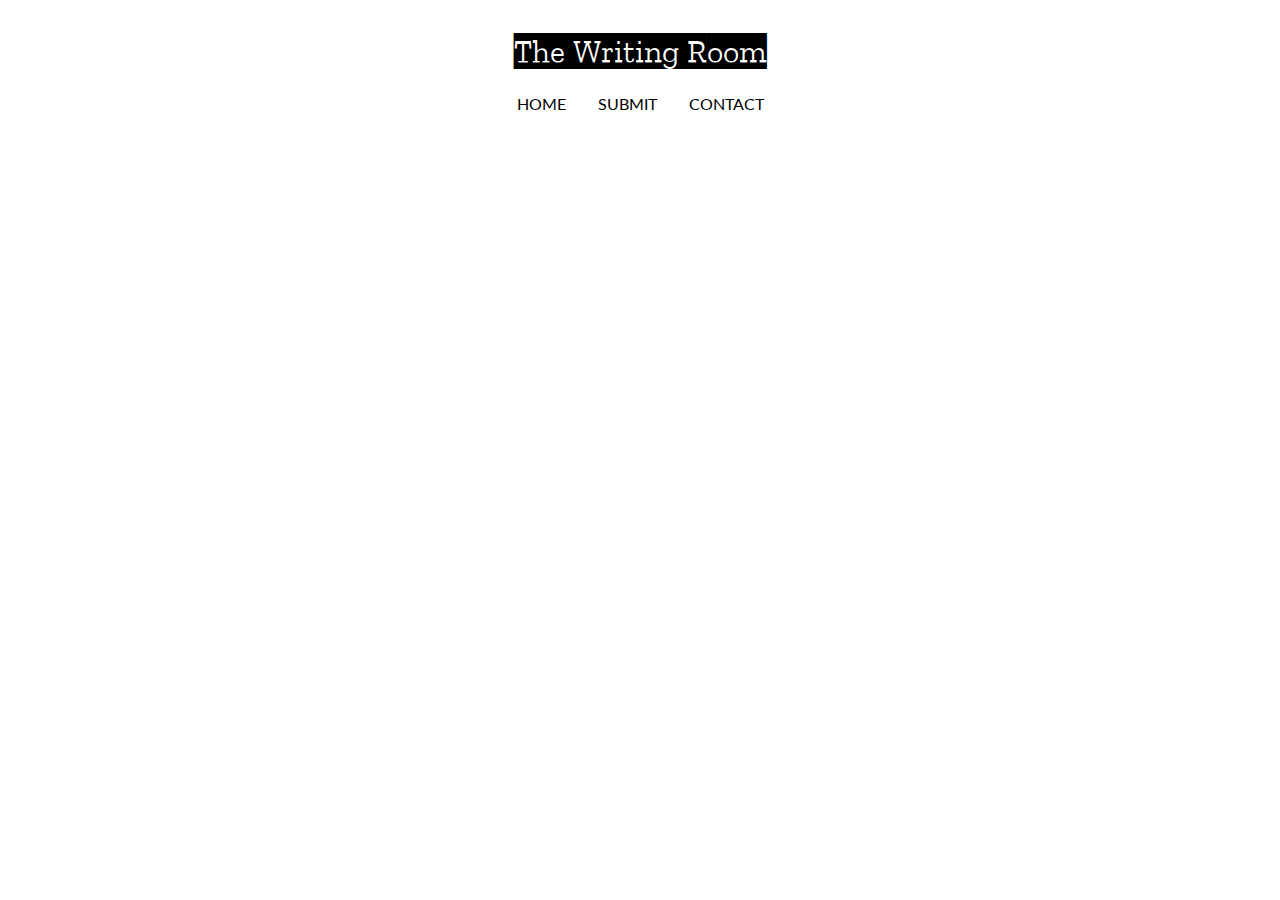
==== index.html @ 932b75de "added navbar + styling" ====
<!DOCTYPE html>
<html lang="en">
  <head>
    <meta charset="UTF-8" />
    <meta http-equiv="X-UA-Compatible" content="IE=edge" />
    <meta name="viewport" content="width=device-width, initial-scale=1.0" />
    <title>Document</title>
    <link rel="stylesheet" href="css/style.css" />
  </head>
  <body>
    <header>
      <h1 class="logo">The Writing Room</h1>
      <nav class="navbar">
        <ul class="nav-ul">
          <li class="nav-li">
            <a href="index.html" class="navlink">home</a>
          </li>
          <li class="nav-li">
            <a href="post-suggestion.html" class="navlink">submit</a>
          </li>
          <li class="nav-li"><a href="#" class="navlink">contact</a></li>
        </ul>
      </nav>
    </header>
    <main>
      <template class="frontpage-list">
        <article>
          <h2></h2>
          <h3></h3>
          <a class="readmore" href=""></a>
        </article>
      </template>
    </main>
    <script src="js/index.js"></script>
  </body>
</html>
---- css/style.css ----
@import url("https://fonts.googleapis.com/css2?family=Zilla+Slab+Highlight:wght@400;700&display=swap");
@import url("https://fonts.googleapis.com/css2?family=Lato:wght@300;400&display=swap");

* {
  margin: 0;
  padding: 0;
  box-sizing: border-box;
}

/* HEADER STYLING + NAVBAR ------------------------------------------------->*/

header {
  display: block;
}

.logo {
  font-family: "Zilla Slab Highlight", cursive;
  font-weight: 400;
  display: flex;
  justify-content: center;
  padding-top: 2rem;
}

.navbar {
  font-family: "Lato", sans-serif;
  text-transform: uppercase;
  padding: 1.5rem;
}

.nav-ul {
  display: flex;
  justify-content: center;
}

.nav-li {
  list-style: none;
}

.navlink {
  text-decoration: none;
  color: black;
  padding: 1rem;
}

.navlink:hover {
  color: lightcoral;
}
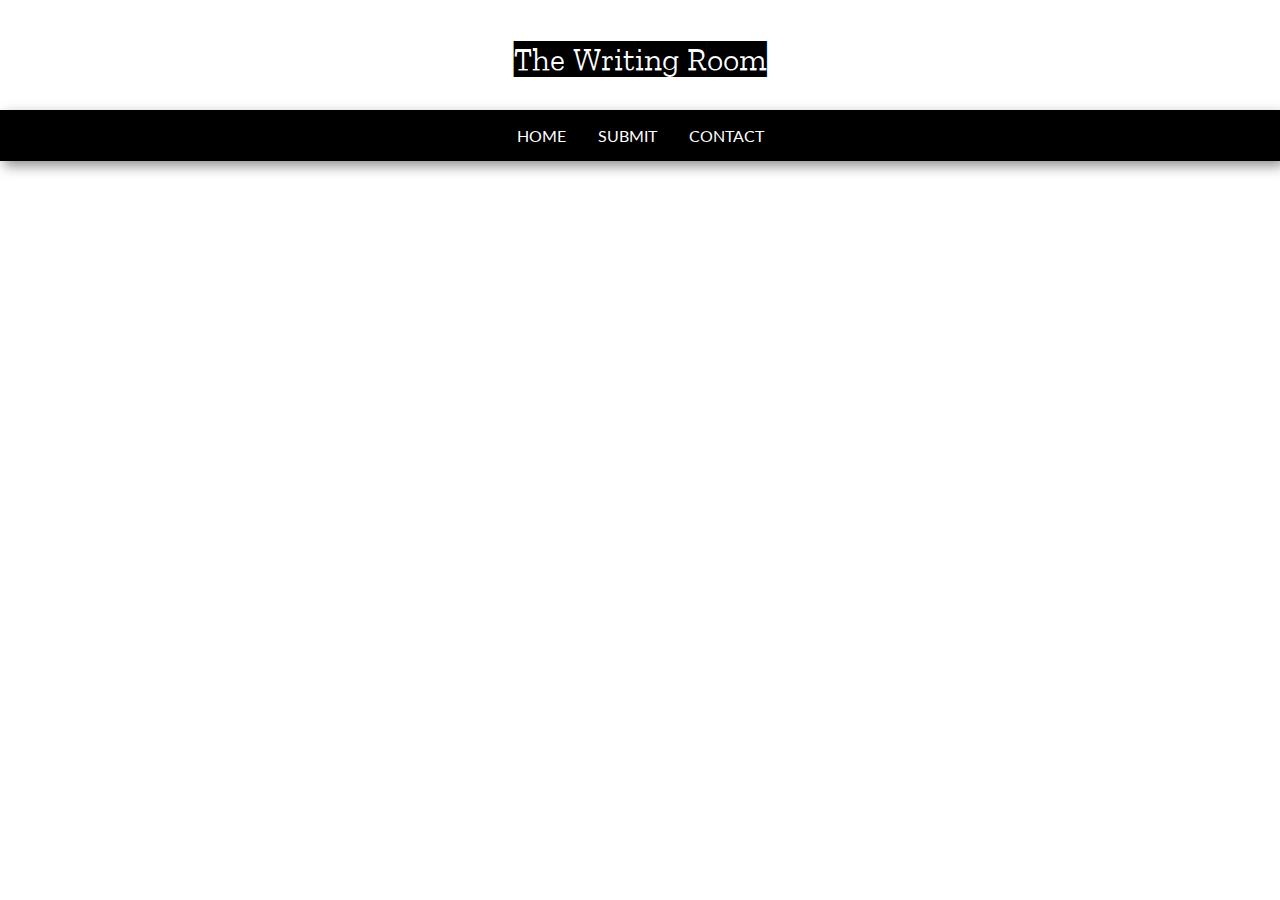
==== commit 3fae67fb: "nav bar and front page style" ====
--- a/index.html
+++ b/index.html
@@ -23,13 +23,17 @@
       </nav>
     </header>
     <main>
-      <template class="frontpage-list">
-        <article>
-          <h2></h2>
-          <h3></h3>
-          <a class="readmore" href=""></a>
-        </article>
-      </template>
+      <div class="post-wrapper">
+        <template id="frontpage-list">
+          <article class="post-article">
+            <h2 class="post-title-front"></h2>
+            <h3 class="post-author-front"></h3>
+            <a class="readmore" href=""
+              ><button class="readmore-button"></button
+            ></a>
+          </article>
+        </template>
+      </div>
     </main>
     <script src="js/index.js"></script>
   </body>
--- a/css/style.css
+++ b/css/style.css
@@ -5,6 +5,8 @@
   margin: 0;
   padding: 0;
   box-sizing: border-box;
+  font-family: "Lato", sans-serif;
+  font-weight: 400;
 }
 
 /* HEADER STYLING + NAVBAR ------------------------------------------------->*/
@@ -18,13 +20,16 @@
   font-weight: 400;
   display: flex;
   justify-content: center;
-  padding-top: 2rem;
+  padding-top: 2.5rem;
 }
 
 .navbar {
   font-family: "Lato", sans-serif;
   text-transform: uppercase;
-  padding: 1.5rem;
+  padding: 1rem;
+  margin-top: 2rem;
+  background-color: black;
+  box-shadow: 4px 5px 12px 0px rgba(0, 0, 0, 0.44);
 }
 
 .nav-ul {
@@ -38,10 +43,53 @@
 
 .navlink {
   text-decoration: none;
-  color: black;
+  color: white;
   padding: 1rem;
 }
 
 .navlink:hover {
   color: lightcoral;
 }
+
+/* MAIN STYLING -------------------------------------------------------------->*/
+
+main {
+  margin: 2rem;
+}
+
+/* FRONT PAGE POSTS LIST --------------------------------------------------->*/
+
+.post-article {
+  padding: 2rem;
+  padding-bottom: 3rem;
+  margin: 2rem;
+  /*box-shadow: 5px 4px 6px -1px rgba(0, 0, 0, 0.48);*/
+  border-bottom: 2px solid black;
+  display: flex;
+  flex-direction: column;
+  gap: 1rem;
+}
+
+.post-wrapper {
+  padding: 2rem;
+}
+
+.post-title-front {
+  font-weight: bold;
+}
+
+.readmore-button {
+  cursor: pointer;
+  color: white;
+  background-color: black;
+  border: none;
+  padding: 15px;
+  text-transform: uppercase;
+  margin-top: 1rem;
+  box-shadow: 4px 5px 12px 0px rgba(0, 0, 0, 0.44);
+}
+
+.readmore-button:hover {
+  background-color: lightcoral;
+  transition: 0.3s;
+}
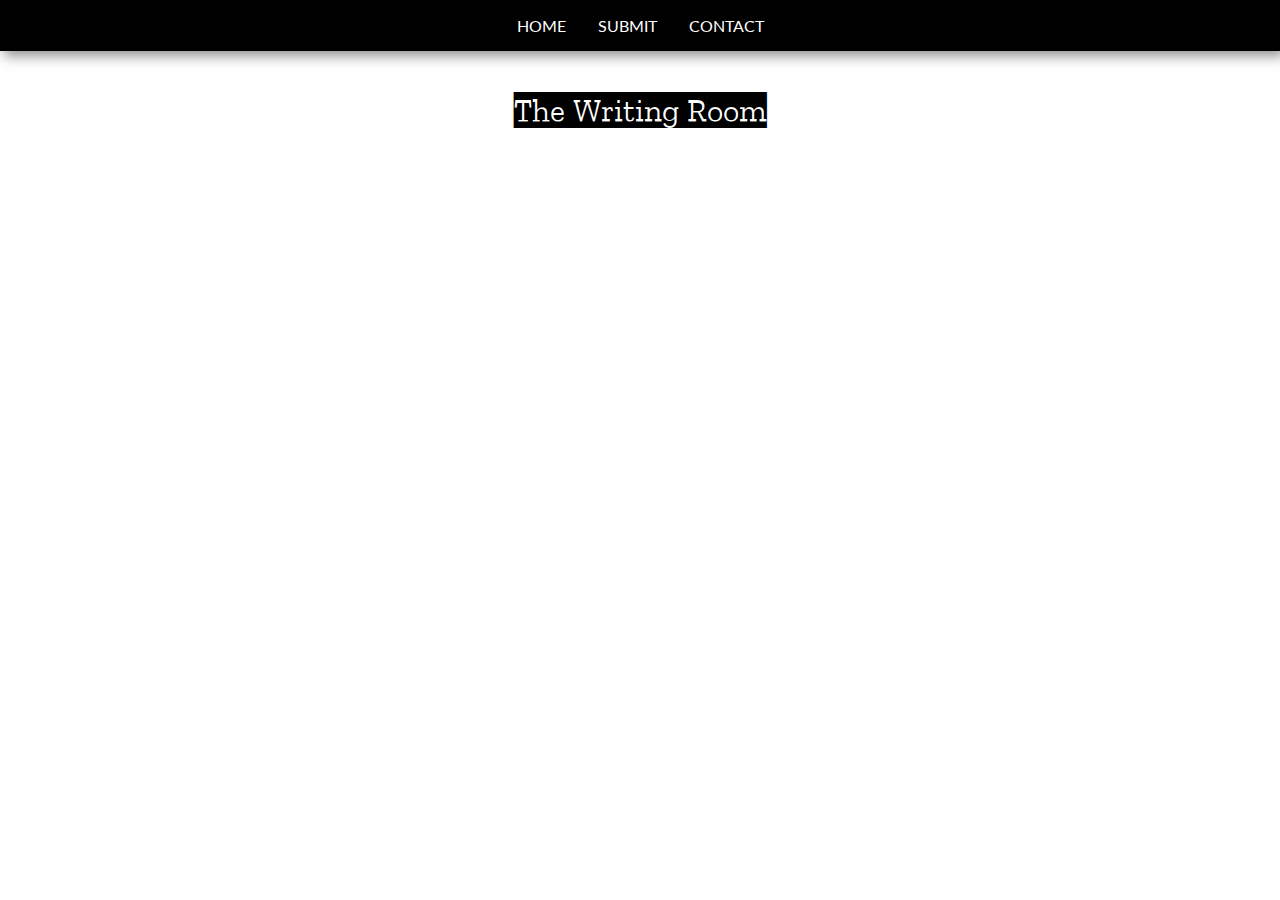
==== commit d2febf42: "changed header order" ====
--- a/index.html
+++ b/index.html
@@ -9,7 +9,6 @@
   </head>
   <body>
     <header>
-      <h1 class="logo">The Writing Room</h1>
       <nav class="navbar">
         <ul class="nav-ul">
           <li class="nav-li">
@@ -21,6 +20,7 @@
           <li class="nav-li"><a href="#" class="navlink">contact</a></li>
         </ul>
       </nav>
+      <h1 class="logo">The Writing Room</h1>
     </header>
     <main>
       <div class="post-wrapper">
--- a/css/style.css
+++ b/css/style.css
@@ -27,7 +27,6 @@
   font-family: "Lato", sans-serif;
   text-transform: uppercase;
   padding: 1rem;
-  margin-top: 2rem;
   background-color: black;
   box-shadow: 4px 5px 12px 0px rgba(0, 0, 0, 0.44);
 }
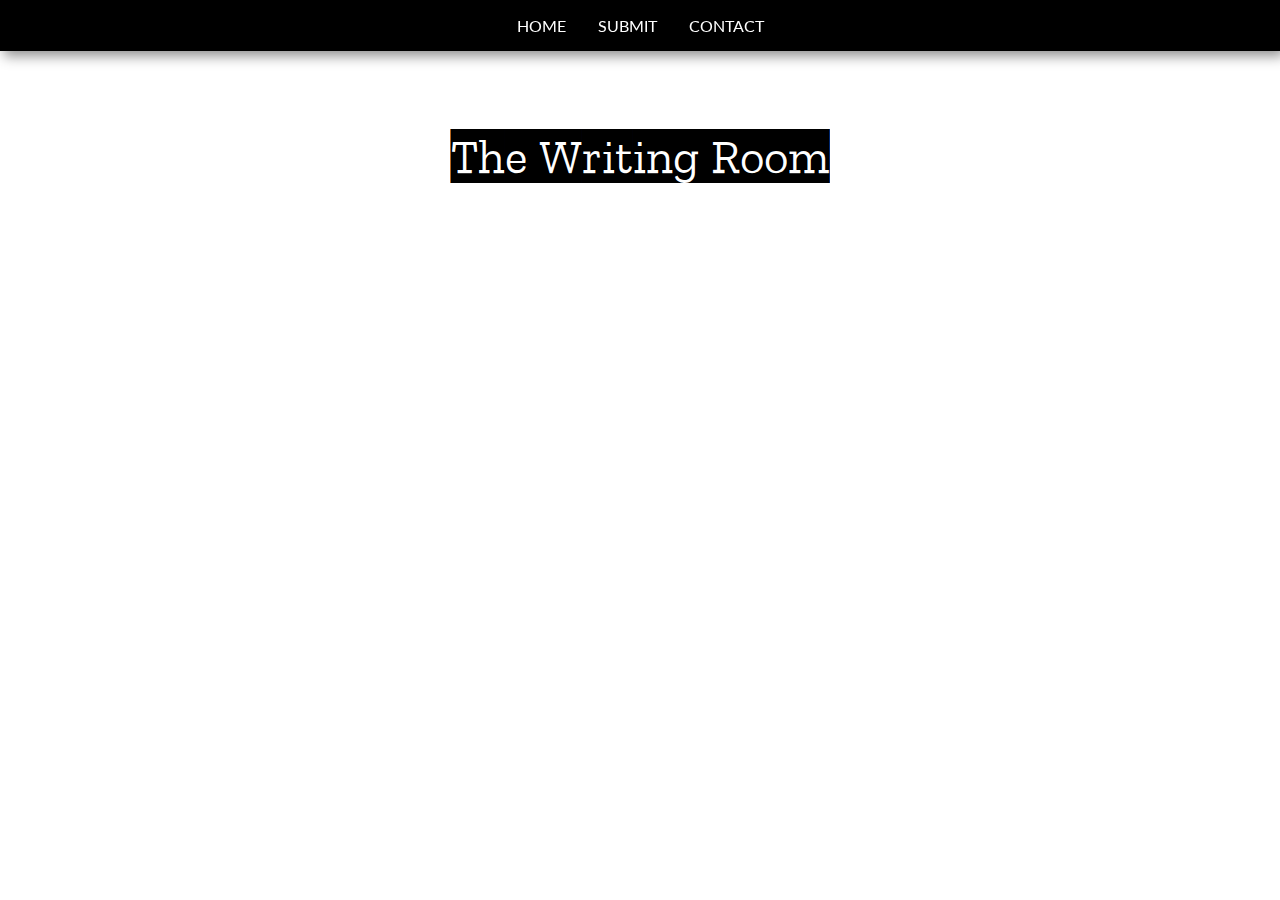
==== commit 8e60441a: "Added form to post suggestion page" ====
--- a/index.html
+++ b/index.html
@@ -20,9 +20,9 @@
           <li class="nav-li"><a href="#" class="navlink">contact</a></li>
         </ul>
       </nav>
-      <h1 class="logo">The Writing Room</h1>
     </header>
     <main>
+      <h1 class="logo">The Writing Room</h1>
       <div class="post-wrapper">
         <template id="frontpage-list">
           <article class="post-article">
--- a/css/style.css
+++ b/css/style.css
@@ -9,10 +9,18 @@
   font-weight: 400;
 }
 
+input,
+textarea,
+label {
+  display: block;
+}
+
 /* HEADER STYLING + NAVBAR ------------------------------------------------->*/
 
 header {
-  display: block;
+  position: fixed;
+  width: 100%;
+  top: 0;
 }
 
 .logo {
@@ -20,7 +28,8 @@
   font-weight: 400;
   display: flex;
   justify-content: center;
-  padding-top: 2.5rem;
+  padding-top: 8rem;
+  font-size: 3rem;
 }
 
 .navbar {
@@ -29,6 +38,7 @@
   padding: 1rem;
   background-color: black;
   box-shadow: 4px 5px 12px 0px rgba(0, 0, 0, 0.44);
+  width: 100%;
 }
 
 .nav-ul {
@@ -52,10 +62,6 @@
 
 /* MAIN STYLING -------------------------------------------------------------->*/
 
-main {
-  margin: 2rem;
-}
-
 /* FRONT PAGE POSTS LIST --------------------------------------------------->*/
 
 .post-article {
@@ -63,10 +69,11 @@
   padding-bottom: 3rem;
   margin: 2rem;
   /*box-shadow: 5px 4px 6px -1px rgba(0, 0, 0, 0.48);*/
-  border-bottom: 2px solid black;
+  background-color: whitesmoke;
   display: flex;
   flex-direction: column;
   gap: 1rem;
+  box-shadow: 1px 4px 8px 1px rgba(0, 0, 0, 0.29);
 }
 
 .post-wrapper {
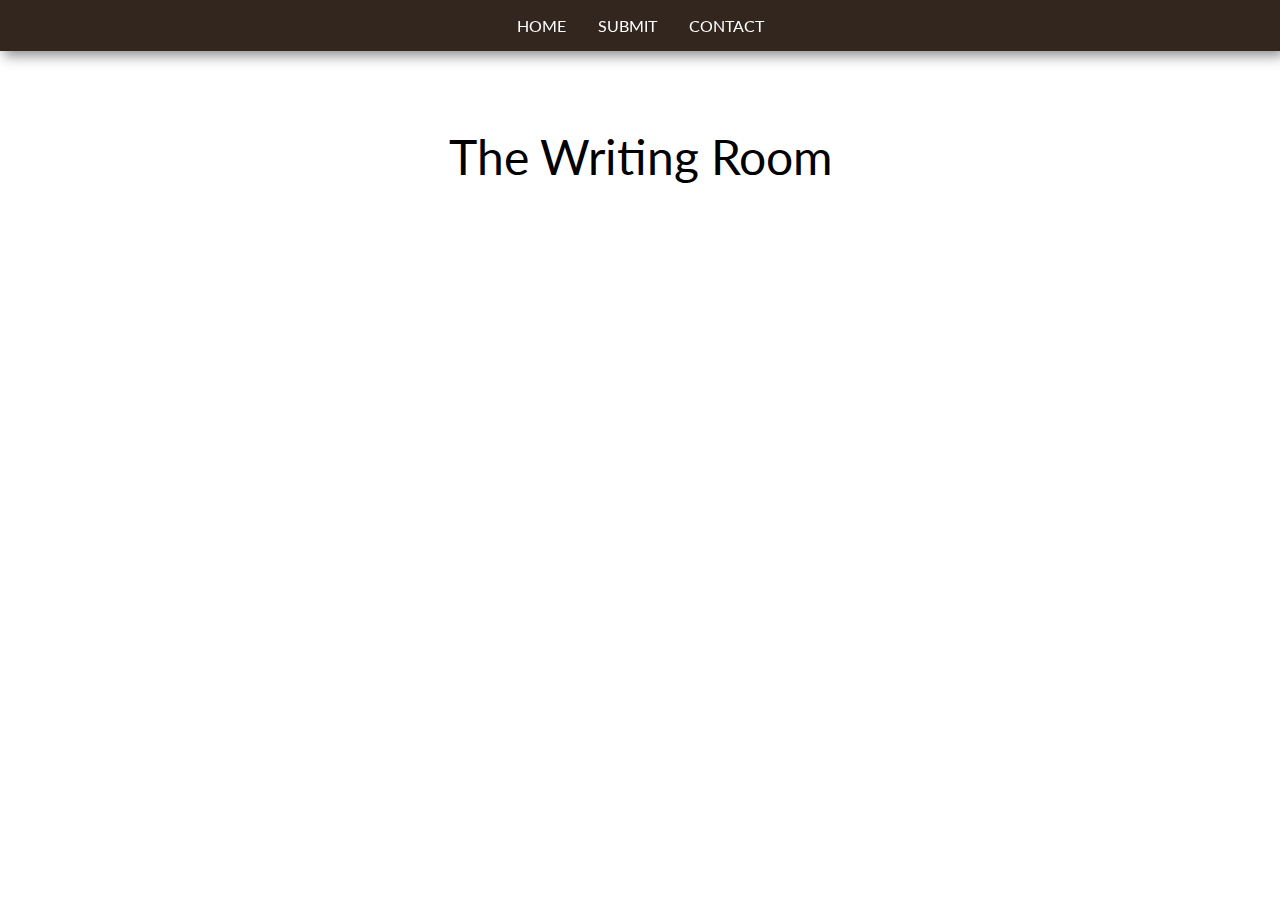
==== commit e9f64d17: "added comment form" ====
--- a/index.html
+++ b/index.html
@@ -28,6 +28,10 @@
           <article class="post-article">
             <h2 class="post-title-front"></h2>
             <h3 class="post-author-front"></h3>
+            <p class="summary">
+              There are so many interesting things to read about in this post,
+              much more than you can understand from this summary...
+            </p>
             <a class="readmore" href=""
               ><button class="readmore-button"></button
             ></a>
--- a/css/style.css
+++ b/css/style.css
@@ -24,8 +24,6 @@
 }
 
 .logo {
-  font-family: "Zilla Slab Highlight", cursive;
-  font-weight: 400;
   display: flex;
   justify-content: center;
   padding-top: 8rem;
@@ -36,7 +34,7 @@
   font-family: "Lato", sans-serif;
   text-transform: uppercase;
   padding: 1rem;
-  background-color: black;
+  background-color: #33261e;
   box-shadow: 4px 5px 12px 0px rgba(0, 0, 0, 0.44);
   width: 100%;
 }
@@ -57,7 +55,7 @@
 }
 
 .navlink:hover {
-  color: lightcoral;
+  color: #916f69;
 }
 
 /* MAIN STYLING -------------------------------------------------------------->*/
@@ -68,12 +66,10 @@
   padding: 2rem;
   padding-bottom: 3rem;
   margin: 2rem;
-  /*box-shadow: 5px 4px 6px -1px rgba(0, 0, 0, 0.48);*/
-  background-color: whitesmoke;
   display: flex;
   flex-direction: column;
   gap: 1rem;
-  box-shadow: 1px 4px 8px 1px rgba(0, 0, 0, 0.29);
+  border-bottom: 2px solid #916f69;
 }
 
 .post-wrapper {
@@ -82,12 +78,17 @@
 
 .post-title-front {
   font-weight: bold;
+  font-size: 2rem;
+}
+
+.summary {
+  font-style: italic;
 }
 
 .readmore-button {
   cursor: pointer;
   color: white;
-  background-color: black;
+  background-color: #33261e;
   border: none;
   padding: 15px;
   text-transform: uppercase;
@@ -96,6 +97,6 @@
 }
 
 .readmore-button:hover {
-  background-color: lightcoral;
+  background-color: #916f69;
   transition: 0.3s;
 }
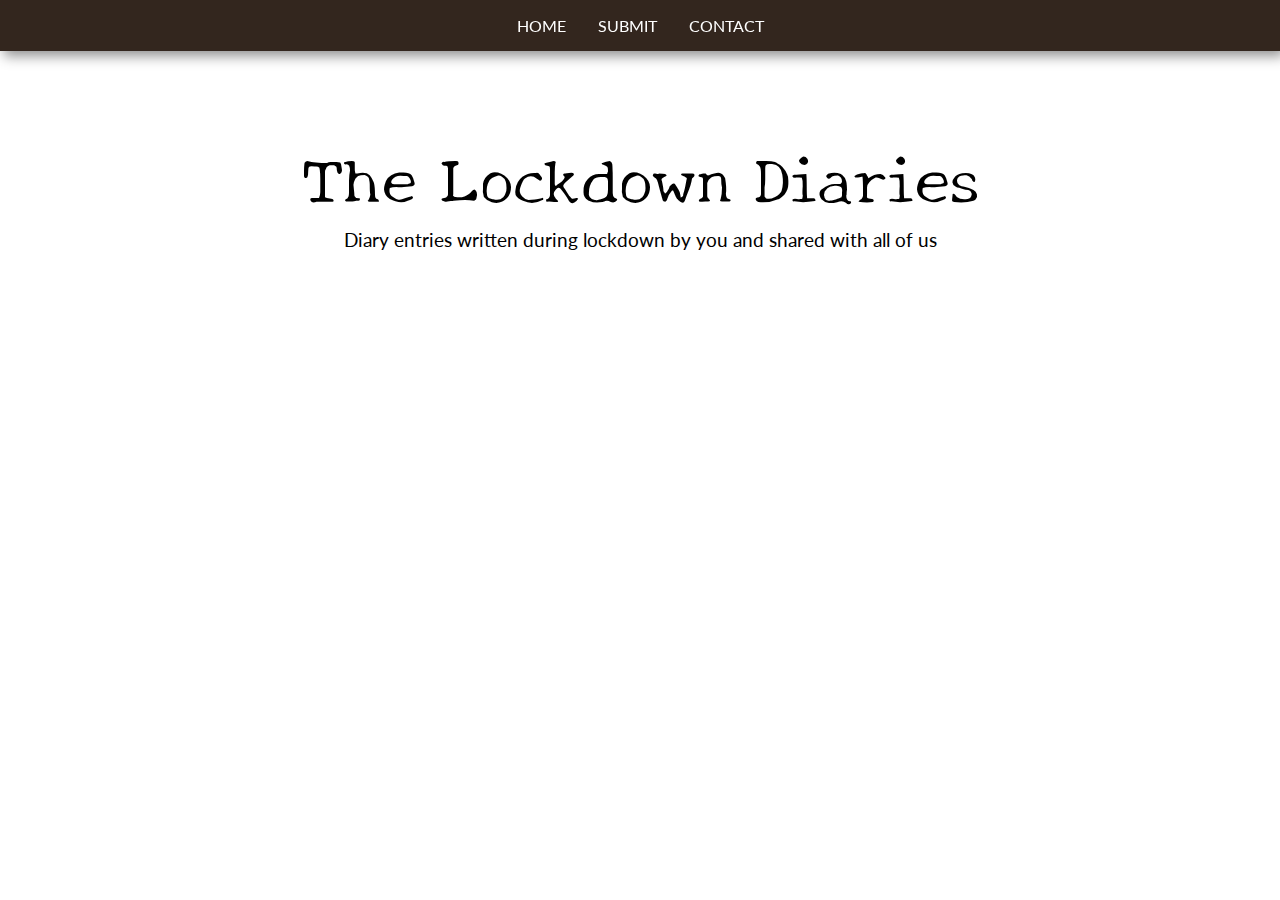
==== commit 751e754c: "finished js" ====
--- a/index.html
+++ b/index.html
@@ -22,7 +22,10 @@
       </nav>
     </header>
     <main>
-      <h1 class="logo">The Writing Room</h1>
+      <h1 class="logo">The Lockdown Diaries</h1>
+      <h2 class="sublogo">
+        Diary entries written during lockdown by you and shared with all of us
+      </h2>
       <div class="post-wrapper">
         <template id="frontpage-list">
           <article class="post-article">
@@ -32,9 +35,14 @@
               There are so many interesting things to read about in this post,
               much more than you can understand from this summary...
             </p>
-            <a class="readmore" href=""
-              ><button class="readmore-button"></button
-            ></a>
+
+            <div class="readmore-button">
+              <a href="" class="readmore-link"
+                ><img
+                  src="img/arrow-brown.png"
+                  alt="brown return arrow" /><span></span
+              ></a>
+            </div>
           </article>
         </template>
       </div>
--- a/css/style.css
+++ b/css/style.css
@@ -1,5 +1,7 @@
 @import url("https://fonts.googleapis.com/css2?family=Zilla+Slab+Highlight:wght@400;700&display=swap");
 @import url("https://fonts.googleapis.com/css2?family=Lato:wght@300;400&display=swap");
+@import url("https://fonts.googleapis.com/css2?family=Allura&display=swap");
+@import url("https://fonts.googleapis.com/css2?family=New+Tegomin&display=swap");
 
 * {
   margin: 0;
@@ -27,7 +29,17 @@
   display: flex;
   justify-content: center;
   padding-top: 8rem;
-  font-size: 3rem;
+  padding-bottom: 0.5rem;
+  font-size: 5vw;
+  font-style: normal;
+  font-family: "New Tegomin", serif;
+}
+
+.sublogo {
+  display: flex;
+  justify-content: center;
+  font-size: 1.5vw;
+  font-style: normal;
 }
 
 .navbar {
@@ -83,20 +95,34 @@
 
 .summary {
   font-style: italic;
+  margin-bottom: 2rem;
 }
 
-.readmore-button {
-  cursor: pointer;
-  color: white;
-  background-color: #33261e;
-  border: none;
-  padding: 15px;
+.readmore-link {
+  text-decoration: none;
+  color: #33261e;
   text-transform: uppercase;
-  margin-top: 1rem;
-  box-shadow: 4px 5px 12px 0px rgba(0, 0, 0, 0.44);
 }
 
-.readmore-button:hover {
-  background-color: #916f69;
-  transition: 0.3s;
+.readmore-link span {
+  margin-left: 1rem;
 }
+
+.readmore-link img {
+  max-width: 70px;
+  padding-right: 1rem;
+  transform: scaleX(-1);
+}
+
+.readmore-button span:hover {
+  color: #916f69;
+}
+
+@media (max-width: 1000px) {
+  .logo {
+    font-size: 7.5vw;
+  }
+  .sublogo {
+    font-size: 2.5vw;
+  }
+}
